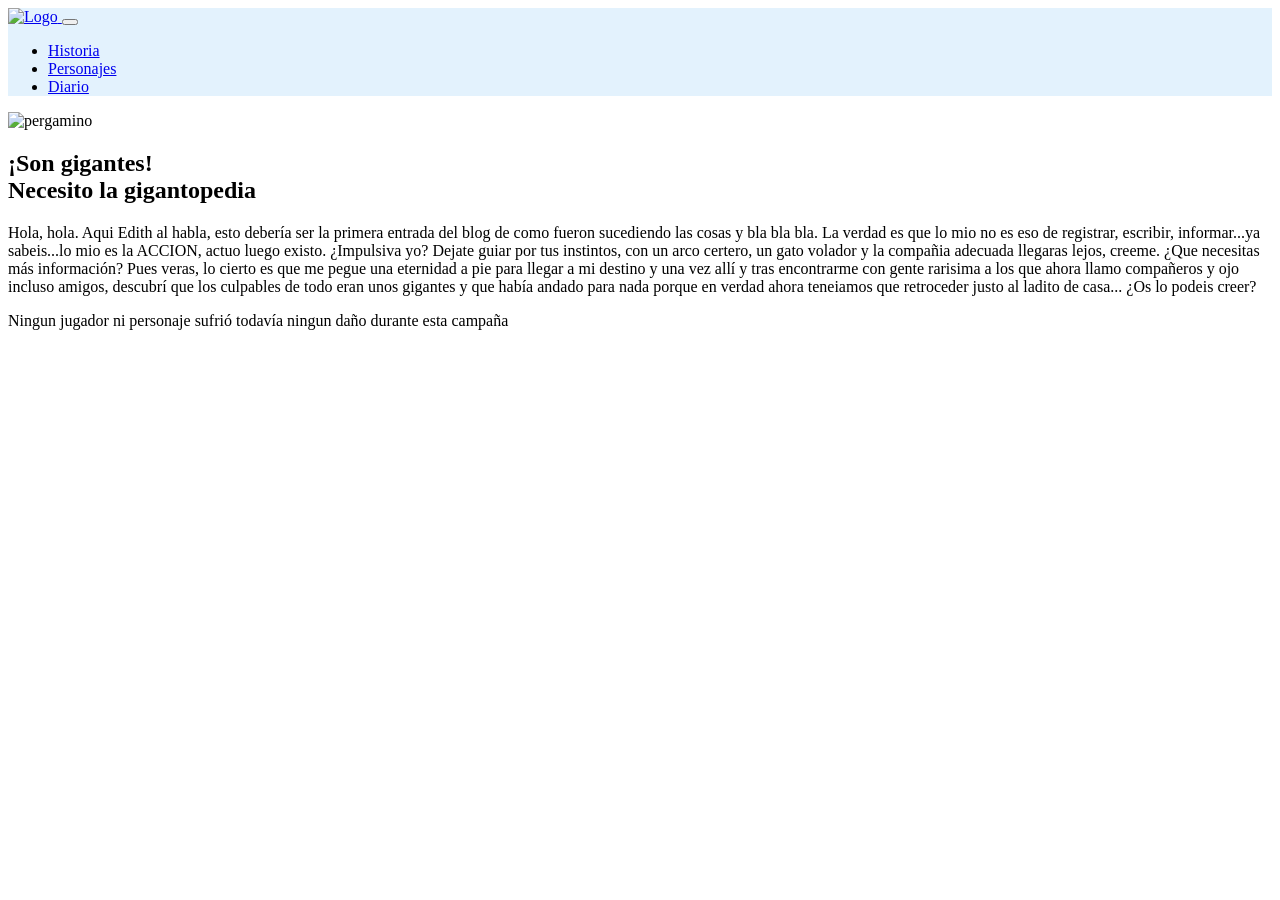
==== diario.html @ e306b9ff "Add files via upload" ====
<!doctype html>
<html lang="es">
  <head>
    <title>Dungeons&dragons</title>
    <meta charset="utf-8">
    <meta name="viewport" content="width=device-width, initial-scale=1">
    <meta name="description" content="">
    <meta name="keywords" content="">
    <meta name="author" content="Yo mismo">
    <link href="vendor/bootstrap/css/bootstrap.min.css" rel="stylesheet">
    <link rel="stylesheet" href="css/style.css">  
  </head>
  <body>
 
    <header>
      <!-- Menu -->
      <nav class="navbar navbar-expand-lg fixed-top" style="background-color:#e3f2fd;">
        <div class="container fluid">
          <a class="navbar-brand" href="index.html">
            <img src="img/DnD-Symbol.png" alt="Logo" />
          </a>
          <button class="navbar-toggler" type="button" data-bs-toggle="collapse" data-bs-target="#navbarSupportedContent"
            aria-controls="navbarSupportedContent" aria-expanded="false" aria-label="Toggle navigation">
            <span class="navbar-toggler-icon"></span>
          </button>
          <div class="collapse navbar-collapse" id="navbarSupportedContent">
            <ul class="navbar-nav ms-auto mb-2 mb-lg-0">
              <li class="nav-item">
                <a class="nav-link" href="index.html">Historia</a>
              </li>
              <li class="nav-item">
                <a class="nav-link" href="personajes.html">Personajes</a>
              </li>
              <li class="nav-item">
                <a class="nav-link active" href="diario.html">Diario</a>
              </li>
            </ul>
          </div>
        </div>
      </nav>
    </header>
    <main>
        <section class="blog pt-4 pb-4">
            <div class="container">
                <div class="row">
                    <div class="col-md-6 order-2 order-sm-1 text-center pb-4">
                        <img src="img/L3 - Scroll of Monster Knowledge.jpg" alt="pergamino" class="img-fluid">
                    </div>
                    <div class="col-md d-flex order-1 order-sm-2">
                      <!-- La alienación la cambiamos con text- y con align-self-center alineamos verticalmente -->
                        <div class="text-center text-md-start align-self-center">
                            <h2>¡Son gigantes!<br>Necesito la gigantopedia</h2>
                            <p>Hola, hola. Aqui Edith al habla, esto debería ser la primera entrada del blog de como fueron sucediendo las cosas y bla bla bla. La verdad es que lo mio no es eso de registrar, escribir, informar...ya sabeis...lo mio es la ACCION, actuo luego existo. ¿Impulsiva yo? Dejate guiar por tus instintos, con un arco certero, un gato volador y la compañia adecuada llegaras lejos, creeme.
                            ¿Que necesitas más información? Pues veras, lo cierto es que me pegue una eternidad a pie para llegar a mi destino y una vez allí y tras encontrarme con gente rarisima a los que ahora llamo compañeros y ojo incluso amigos, descubrí que los culpables de todo eran unos gigantes y que había andado para nada porque en verdad ahora teneiamos que retroceder justo al ladito de casa... ¿Os lo podeis creer? 
                            </p>
                </div>
            </div>
          </section>
    </main>
    <footer class="text-center">
    <p>Ningun jugador ni personaje sufrió todavía ningun daño durante esta campaña</p>
    </footer>
  </body>
</html>
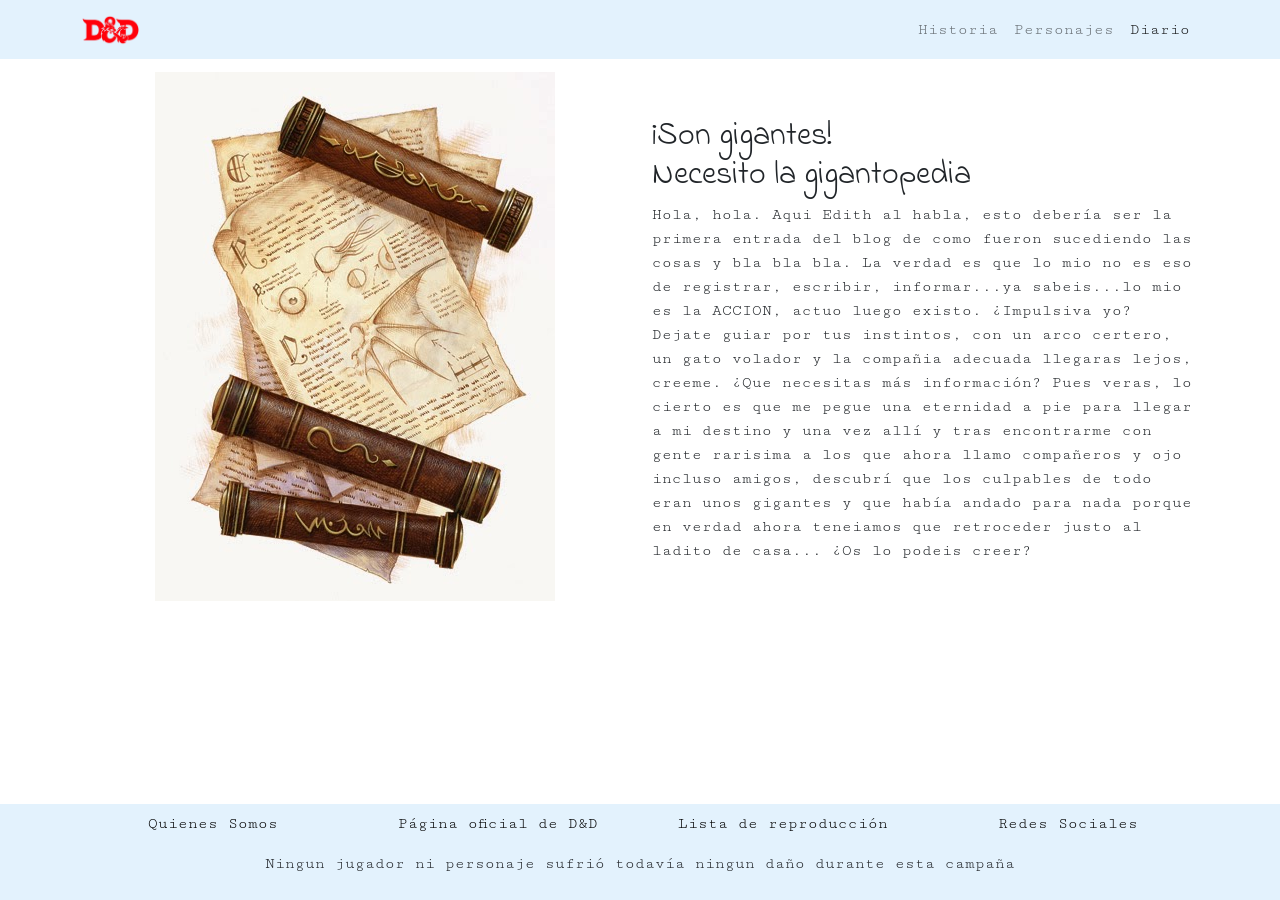
==== commit f1038c15: "Fase entregada" ====
--- a/diario.html
+++ b/diario.html
@@ -1,7 +1,7 @@
 <!doctype html>
 <html lang="es">
   <head>
-    <title>Dungeons&dragons</title>
+    <title>Diario</title>
     <meta charset="utf-8">
     <meta name="viewport" content="width=device-width, initial-scale=1">
     <meta name="description" content="">
@@ -57,8 +57,39 @@
             </div>
           </section>
     </main>
-    <footer class="text-center">
-    <p>Ningun jugador ni personaje sufrió todavía ningun daño durante esta campaña</p>
-    </footer>
+      <footer class="text-center pt-2 pb-2 fixed-bottom">
+        <div class="container">
+          <div class="row">
+          <!-- Podemos utilizar un sistema de columnas anidado para poder mantener a izquierda en escritorio el menú de navegación -->
+              <div class="col-lg">
+                      <ul class="row list-inline">
+                          <li class="col-md text-center">
+                              <a href="#">
+                                  Quienes Somos
+                              </a>
+                          </li>
+                          <li class="col-md text-center">
+                              <a href="https://dnd.wizards.com/es" target="_blank">
+                                  Página oficial de D&D
+                              </a>
+                          </li>
+                          <li class="col-md text-center">
+                              <a href="#">
+                                  Lista de reproducción 
+                              </a>
+                          </li>
+                          <li class="col-md text-center">
+                              <a href="#">
+                                  Redes Sociales
+                              </a>
+                          </li>
+                          </ul>
+                  
+                </div>
+          </div>
+        </div>
+        <p>Ningun jugador ni personaje sufrió todavía ningun daño durante esta campaña</p>
+      </footer>
+    <script src="vendor/bootstrap/js/bootstrap.bundle.min.js"></script>
   </body>
 </html>
--- a/css/style.css
+++ b/css/style.css
@@ -0,0 +1,27 @@
+@import url('https://fonts.googleapis.com/css2?family=Cutive+Mono&family=Indie+Flower&display=swap');
+
+h1,h2,h3,h4,h5,h6{
+    font-family: 'Indie Flower', cursive;
+  }
+   
+  
+   body {
+    font-family: 'Cutive Mono', monospace;
+   }
+main {
+    margin-top: 3rem;
+}
+
+header img {
+    height: 2rem;
+}
+
+footer {
+    background-color: #e3f2fd;
+}
+
+footer a{
+    color: black;
+    text-decoration: none;
+}
+
